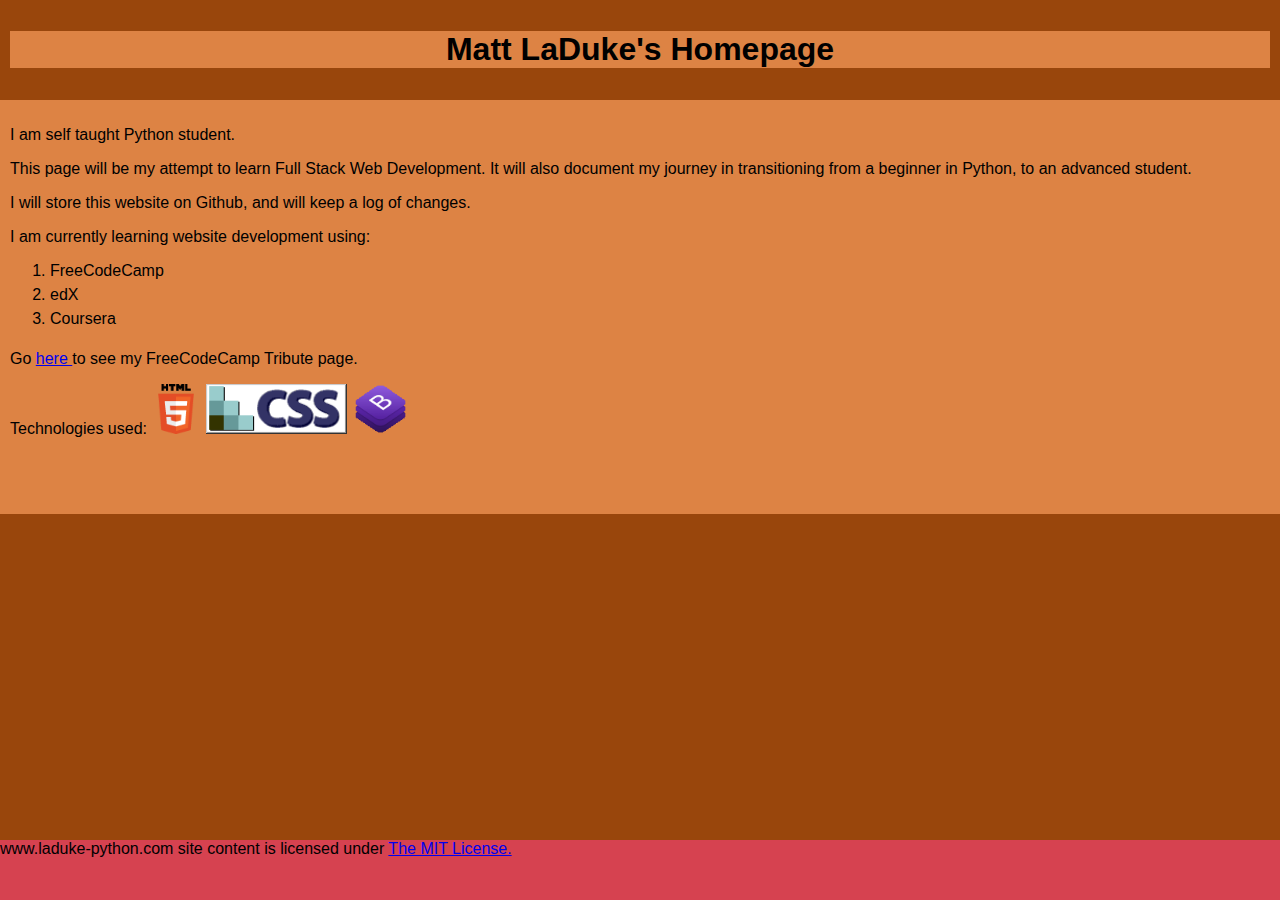
==== public_html/index.html @ 441db438 "ran code through atom-beautify" ====
<!DOCTYPE HTML>
<!--
    Created by Matt LaDuke 2018
-->
<html lang="en">

<head>
  <link rel="stylesheet" href="assets/css/default.css">
  <title>Matt LaDuke Homepage</title>
  <meta charset="utf-8" />
</head>

<body>
  <div id="container">
    <div id="header">
      <h1>Matt LaDuke's Homepage</h1>
    </div>

    <div id="body">
      <p>I am self taught Python student.</p>

      <p>
        This page will be my attempt to learn Full Stack Web Development.
        It will also document my journey in transitioning from a beginner in
        Python, to an advanced student.
      </p>

      <p>
        I will store this website on Github, and will keep a log of changes.
      </p>

      <div id="list">
        <p>I am currently learning website development using: </p>
        <ol>
          <li> FreeCodeCamp</li>
          <li>edX</li>
          <li>Coursera</li>
        </ol>
      </div>

      <p> Go <a href="tribute.html" target="_blank"> here </a> to see my FreeCodeCamp
        Tribute page.
      </p>
      <p>
        Technologies used:
        <img src="images/HTML5_Logo_64.png" alt="HTML5">
        <img src="images/cssom.png" alt="CSS">
        <img src="images/bootstrap-stack.png" alt="Bootstrap">

      </p>

    </div>

    <div id="footer">
      www.laduke-python.com site content is licensed under
      <a href="COPYRIGHT/LICENSE.html"> The MIT License. </a>
    </div>
  </div>
</body>

</html>
---- public_html/assets/css/default.css ----
h1, #body {
  background-color: #DD8344;
}

h1 {
  text-align: center;
}

li {
  height: 1.5em;
}

img {
  height: 50px;
}

/*  Adapted the following CSS Code from
https://matthewjamestaylor.com/bottom-footer
*/
html,
body {
  margin: 0;
  padding: 0;
  height: 100%;
}

#container {
  font-family: Arial, Helvetica, sans-serif;
  background-color: #99460C;
  min-height: 100%;
  position: relative;
}

#header {
  padding: 10px;
}

#body {
  padding: 10px;
  padding-bottom: 60px;
}

#footer {
  position: absolute;
  bottom: 0;
  width: 100%;
  height: 60px;
  background-color: #D64250;
}

/* End of bottom-footer
*/
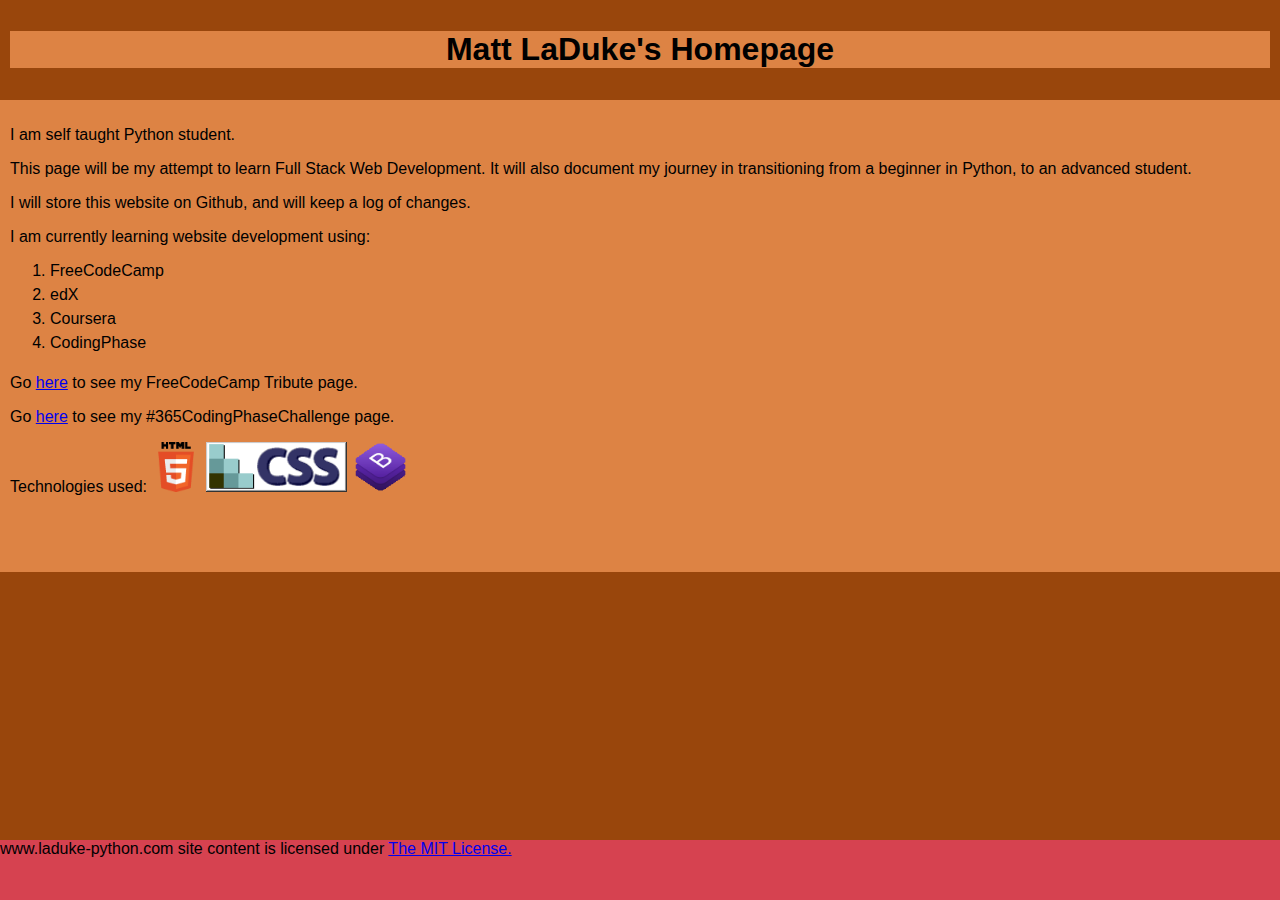
==== commit 20c68e1d: "Day 1 of 365CodingPhaseChallenge" ====
--- a/public_html/index.html
+++ b/public_html/index.html
@@ -35,12 +35,17 @@
           <li> FreeCodeCamp</li>
           <li>edX</li>
           <li>Coursera</li>
+          <li>CodingPhase</li>
         </ol>
       </div>
 
-      <p> Go <a href="tribute.html" target="_blank"> here </a> to see my FreeCodeCamp
+      <p> Go <a href="tribute.html" target="_blank"> here</a> to see my FreeCodeCamp
         Tribute page.
+      </p> 
+
+      <p> Go <a href="challenge.html" target="_blank">here</a> to see my #365CodingPhaseChallenge page.
       </p>
+
       <p>
         Technologies used:
         <img src="images/HTML5_Logo_64.png" alt="HTML5">
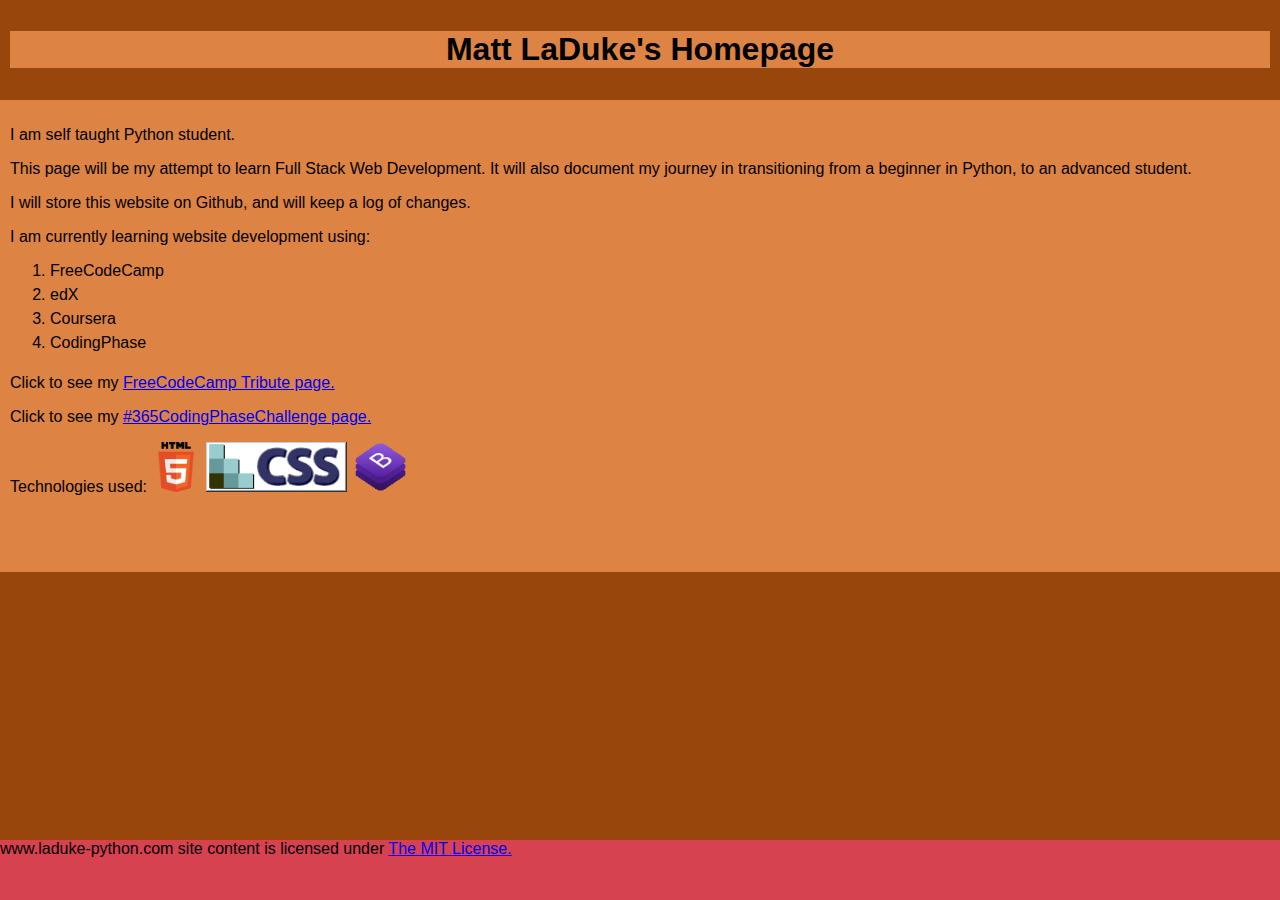
==== commit 1c6e9719: "Changes based on freecodecamp exercise" ====
--- a/public_html/index.html
+++ b/public_html/index.html
@@ -39,11 +39,11 @@
         </ol>
       </div>
 
-      <p> Go <a href="tribute.html" target="_blank"> here</a> to see my FreeCodeCamp
-        Tribute page.
+      <p> Click to see my <a href="tribute.html" target="_blank"> FreeCodeCamp
+        Tribute page.</a>
       </p> 
 
-      <p> Go <a href="challenge.html" target="_blank">here</a> to see my #365CodingPhaseChallenge page.
+      <p> Click to see my <a href="challenge.html" target="_blank"> #365CodingPhaseChallenge page.</a>
       </p>
 
       <p>
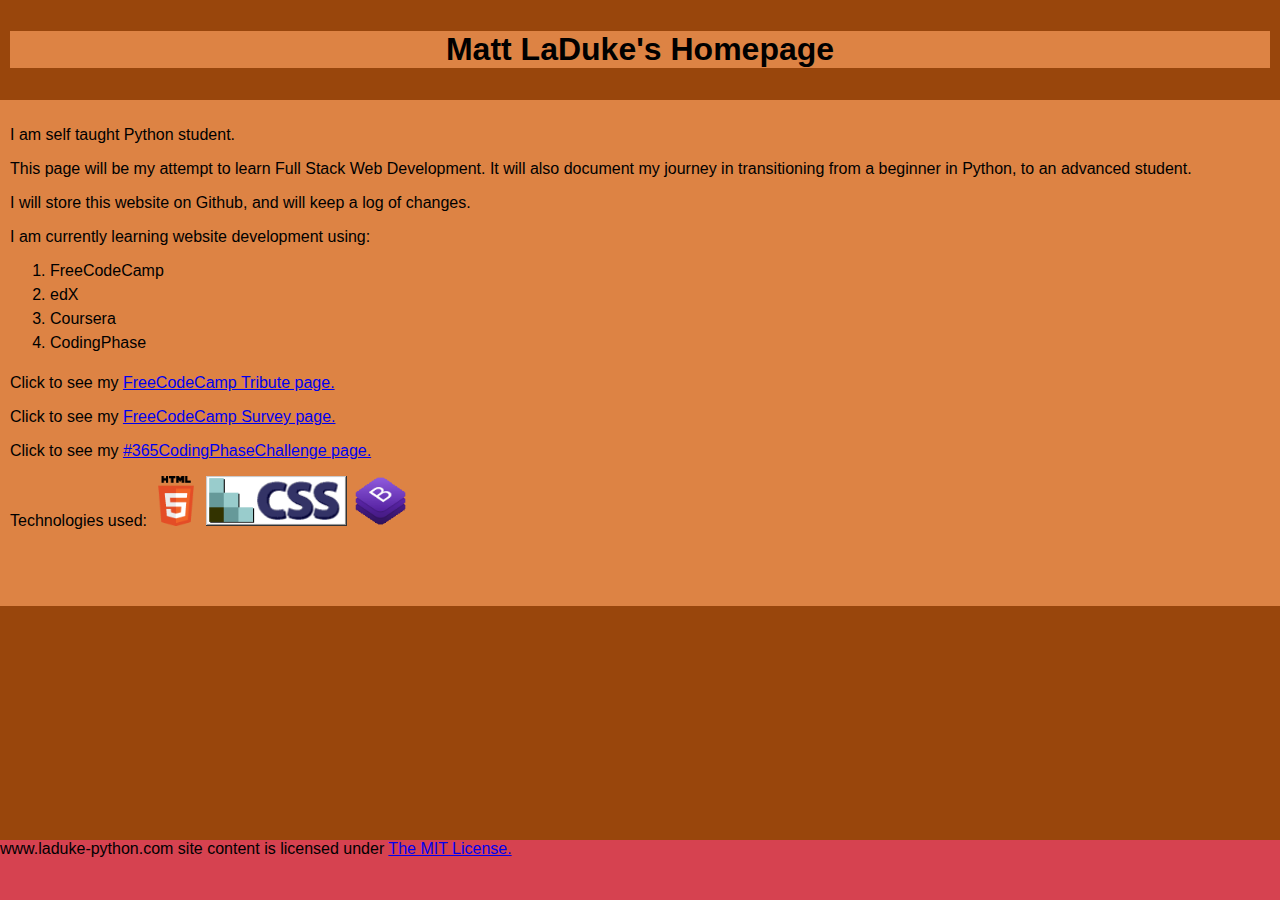
==== commit bf54fb2e: "Day3 Updates" ====
--- a/public_html/index.html
+++ b/public_html/index.html
@@ -42,6 +42,10 @@
       <p> Click to see my <a href="tribute.html" target="_blank"> FreeCodeCamp
         Tribute page.</a>
       </p> 
+      
+      <p> Click to see my <a href="survey.html" target="_blank"> FreeCodeCamp
+        Survey page.</a>
+      </p> 
 
       <p> Click to see my <a href="challenge.html" target="_blank"> #365CodingPhaseChallenge page.</a>
       </p>
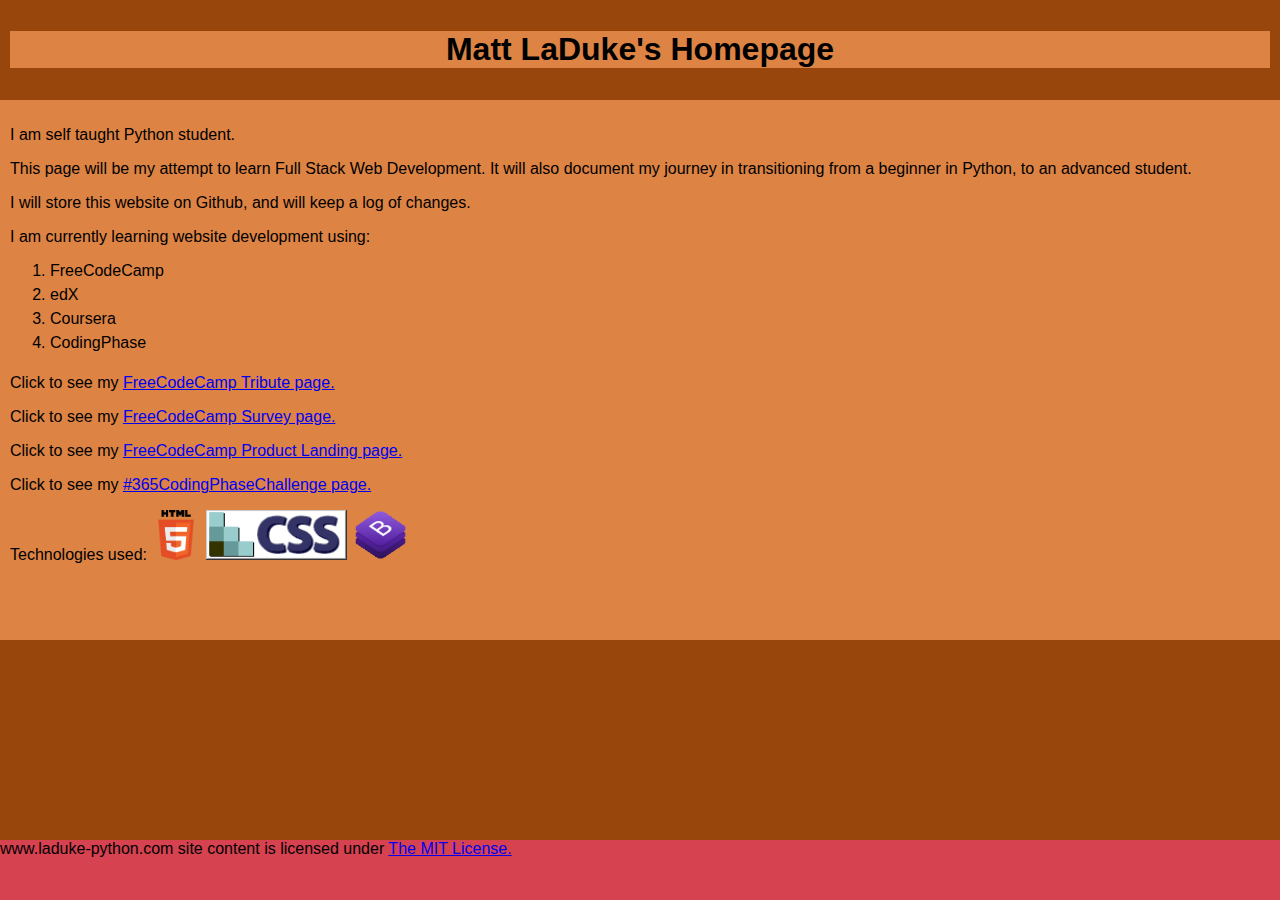
==== commit 51797a4d: "Update index.html" ====
--- a/public_html/index.html
+++ b/public_html/index.html
@@ -46,6 +46,10 @@
       <p> Click to see my <a href="survey.html" target="_blank"> FreeCodeCamp
         Survey page.</a>
       </p> 
+	  
+	  <p> Click to see my <a href="landing.html" target="_blank"> FreeCodeCamp
+        Product Landing page.</a>
+      </p> 
 
       <p> Click to see my <a href="challenge.html" target="_blank"> #365CodingPhaseChallenge page.</a>
       </p>
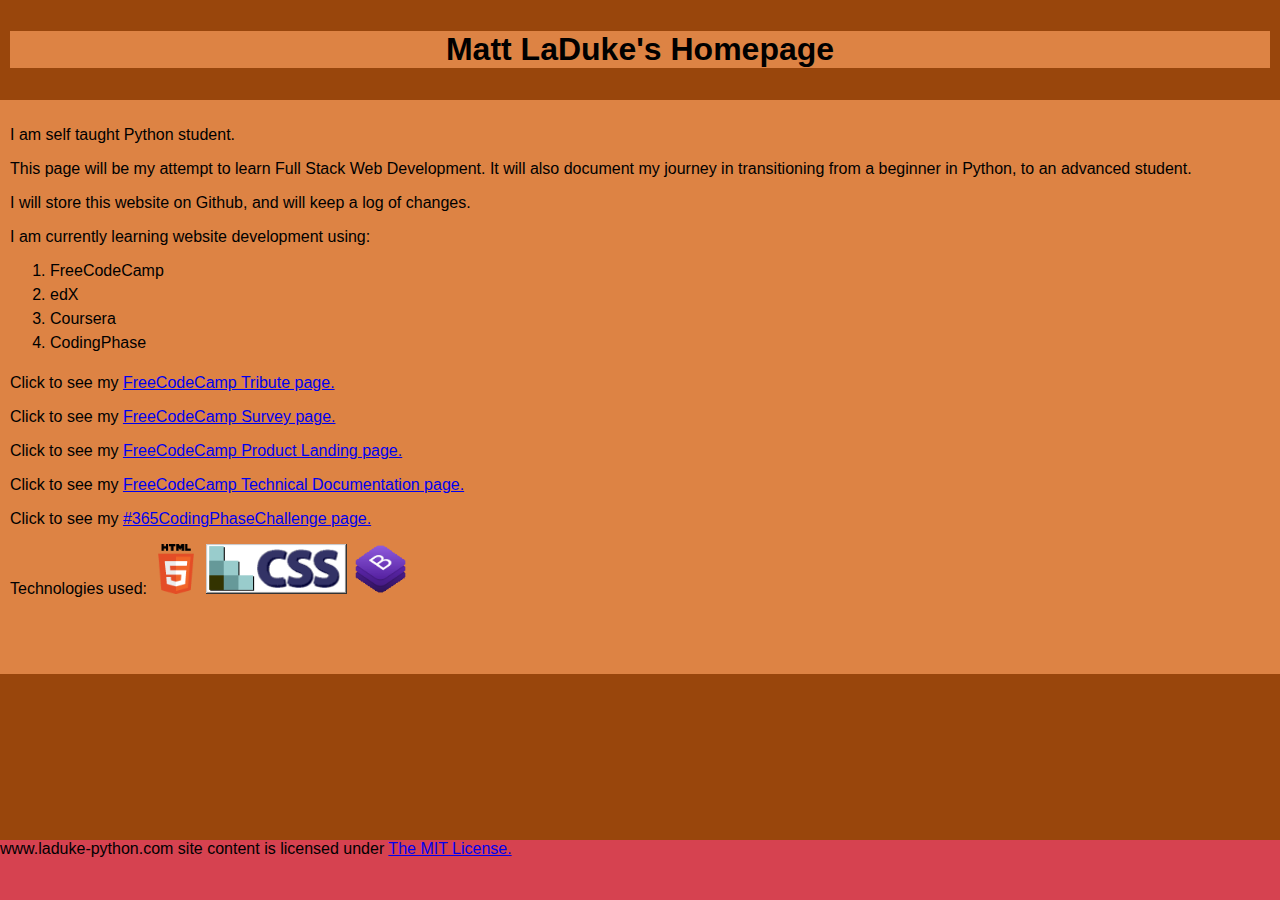
==== commit 21a5bba2: "added technical doc" ====
--- a/public_html/index.html
+++ b/public_html/index.html
@@ -49,6 +49,10 @@
 	  
 	  <p> Click to see my <a href="landing.html" target="_blank"> FreeCodeCamp
         Product Landing page.</a>
+      </p>
+
+      <p> Click to see my <a href="tech.html" target="_blank"> FreeCodeCamp
+        Technical Documentation page.</a>
       </p> 
 
       <p> Click to see my <a href="challenge.html" target="_blank"> #365CodingPhaseChallenge page.</a>
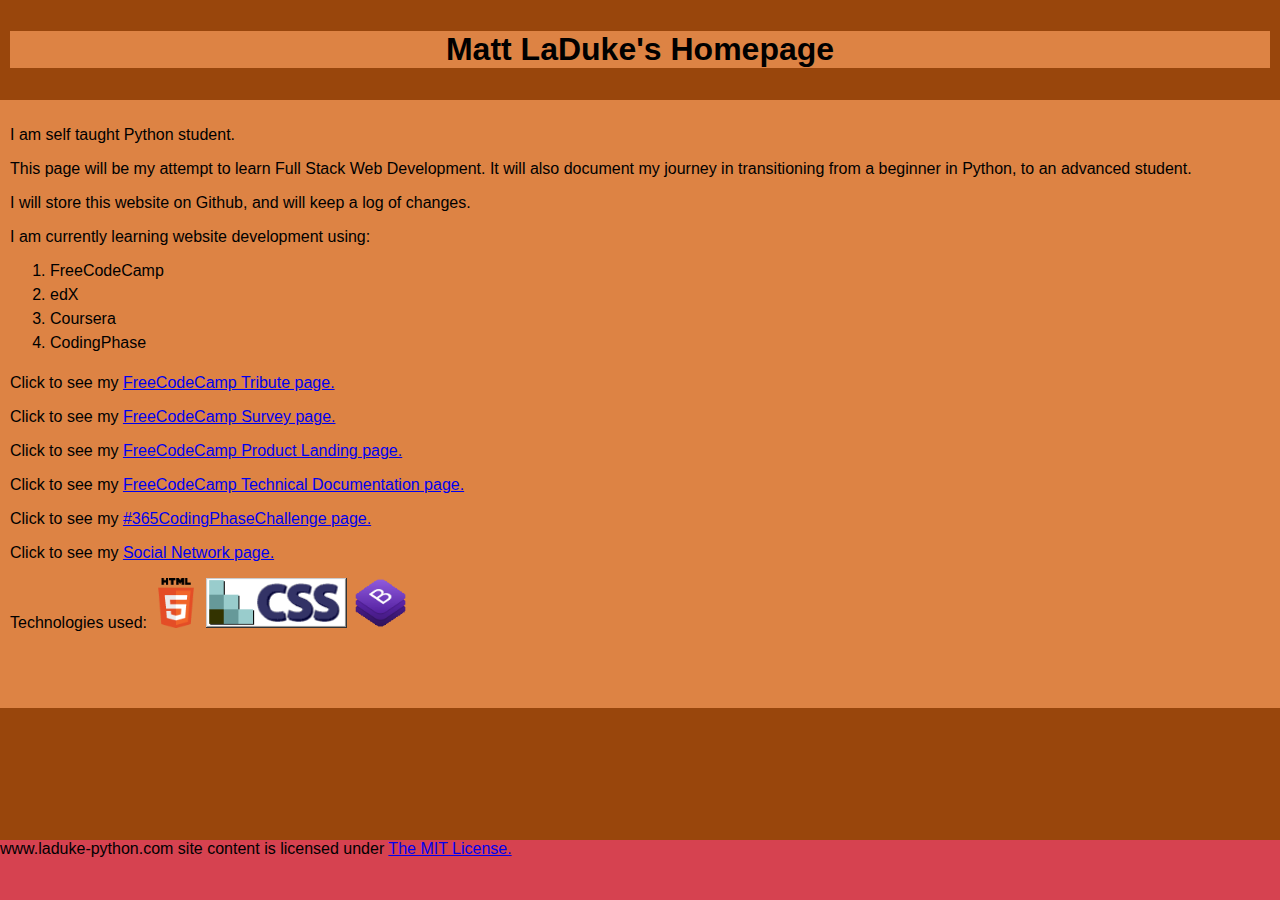
==== commit 447eb48a: "Added Social Network Page" ====
--- a/public_html/index.html
+++ b/public_html/index.html
@@ -58,6 +58,9 @@
       <p> Click to see my <a href="challenge.html" target="_blank"> #365CodingPhaseChallenge page.</a>
       </p>
 
+      <p> Click to see my <a href="social/index.html" target="_blank"> Social Network page.</a>
+      </p>
+
       <p>
         Technologies used:
         <img src="images/HTML5_Logo_64.png" alt="HTML5">
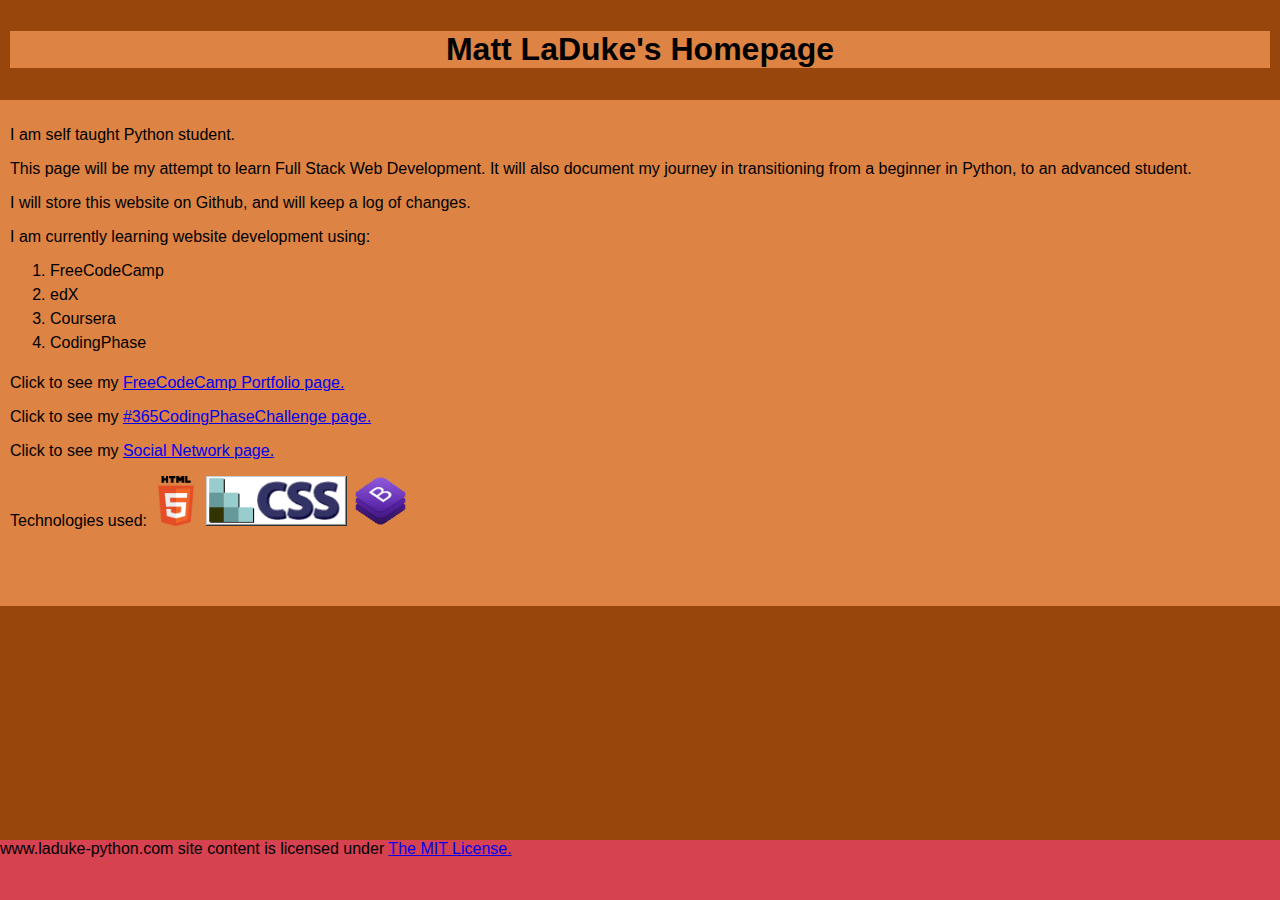
==== commit 9a2f331d: "FCC Portfolio Page" ====
--- a/public_html/index.html
+++ b/public_html/index.html
@@ -39,22 +39,10 @@
         </ol>
       </div>
 
-      <p> Click to see my <a href="tribute.html" target="_blank"> FreeCodeCamp
-        Tribute page.</a>
+      <p> Click to see my <a href="portfolio.html" target="_blank"> FreeCodeCamp
+        Portfolio page.</a>
       </p> 
       
-      <p> Click to see my <a href="survey.html" target="_blank"> FreeCodeCamp
-        Survey page.</a>
-      </p> 
-	  
-	  <p> Click to see my <a href="landing.html" target="_blank"> FreeCodeCamp
-        Product Landing page.</a>
-      </p>
-
-      <p> Click to see my <a href="tech.html" target="_blank"> FreeCodeCamp
-        Technical Documentation page.</a>
-      </p> 
-
       <p> Click to see my <a href="challenge.html" target="_blank"> #365CodingPhaseChallenge page.</a>
       </p>
 
